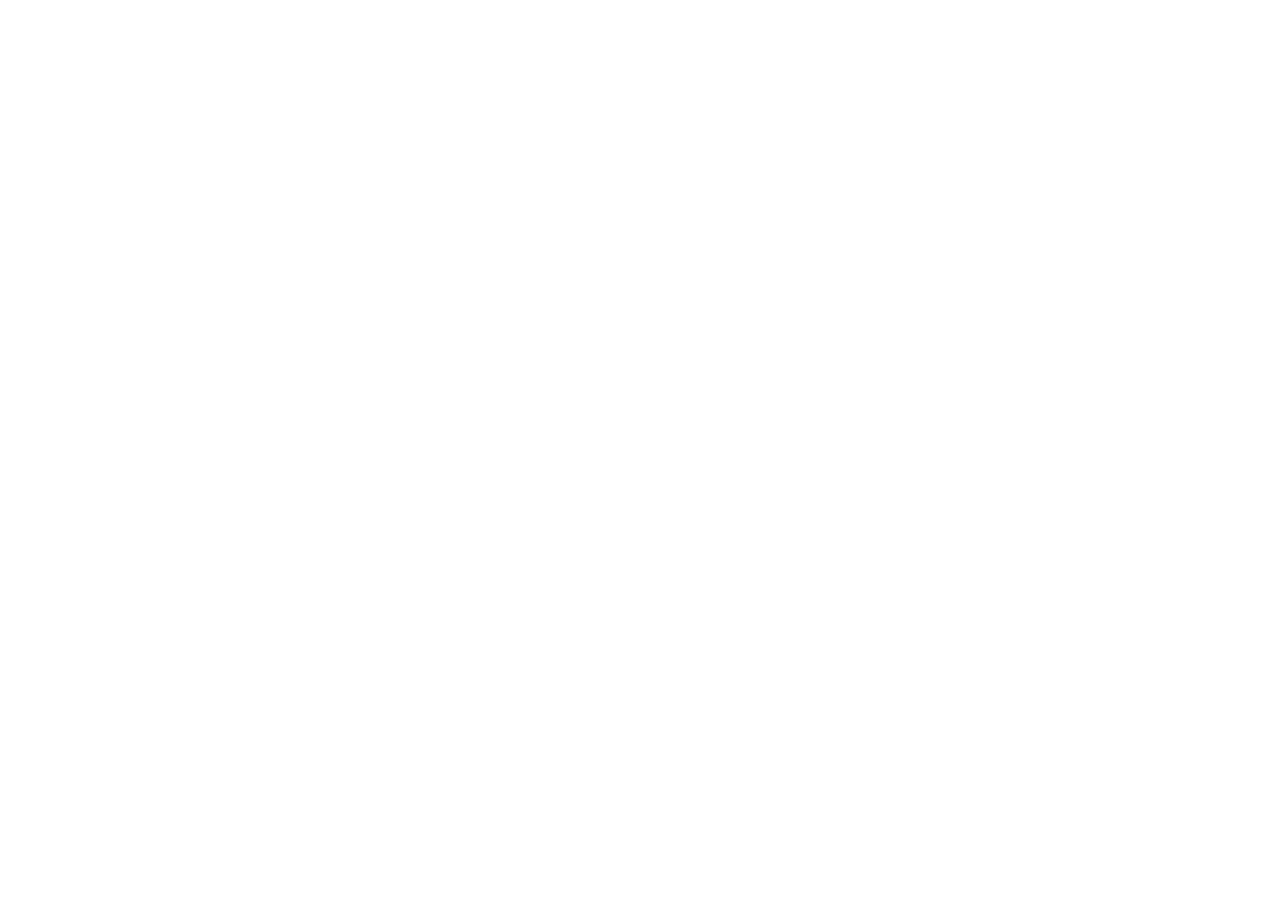
==== desafio.html @ 50610c80 "Create desafio.html" ====
<html>
    <head>
        <title>Aula Desafio</title>
    </head>
    <link rel="stylesheet" href="estilo.css">
    <body>   
    <div class="linha">
      
        <div class="verde"></div>
        <div class="amarelo"></div>
        <div class="branco"></div>
        <div class="azul"></div>
        <div class="verde"></div>
        <div class="amarelo"></div>
        <div class="branco"></div>
        <div class="azul"></div>

        <div class="verde"></div>
        <div class="amarelo"></div>
        <div class="branco"></div>
        <div class="azul"></div>
        <div class="verde"></div>
        <div class="amarelo"></div>
        <div class="branco"></div>
        <div class="azul"></div>

        <div class="verde"></div>
        <div class="amarelo"></div>
        <div class="branco"></div>
        <div class="azul"></div>
        <div class="verde"></div>
        <div class="amarelo"></div>
        <div class="branco"></div>
        <div class="azul"></div>

        <div class="verde"></div>
        <div class="amarelo"></div>
        <div class="branco"></div>
        <div class="azul"></div>
        <div class="verde"></div>
        <div class="amarelo"></div>
        <div class="branco"></div>
        <div class="azul"></div>

        <div class="verde"></div>
        <div class="amarelo"></div>
        <div class="branco"></div>
        <div class="azul"></div>
        <div class="verde"></div>
        <div class="amarelo"></div>
        <div class="branco"></div>
        <div class="azul"></div>

    </div>
    <div class="linha">
      
        
        
        <div class="branco"></div>
        <div class="azul"></div>
        <div class="verde"></div>
        <div class="amarelo"></div>
        <div class="branco"></div>
        <div class="azul"></div>

        <div class="verde"></div>
        <div class="amarelo"></div>
        <div class="branco"></div>
        <div class="azul"></div>

        <div class="verde"></div>
        <div class="amarelo"></div>
        <div class="branco"></div>
        <div class="azul"></div>

        <div class="verde"></div>
        <div class="amarelo"></div>
        <div class="branco"></div>
        <div class="azul"></div>

        <div class="verde"></div>
        <div class="amarelo"></div>
        <div class="branco"></div>
        <div class="azul"></div>

        <div class="verde"></div>
        <div class="amarelo"></div>
        <div class="branco"></div>
        <div class="azul"></div>

        <div class="verde"></div>
        <div class="amarelo"></div>
        <div class="branco"></div>
        <div class="azul"></div>

        <div class="verde"></div>
        <div class="amarelo"></div>
        <div class="branco"></div>
        <div class="azul"></div>

        <div class="verde"></div>
        <div class="amarelo"></div>
        <div class="branco"></div>
        <div class="azul"></div>

        <div class="verde"></div>
        <div class="amarelo"></div>
       
        

    </div>
    <div class="linha">
      
        
        
        
        <div class="azul"></div>
        <div class="verde"></div>
        <div class="amarelo"></div>
        <div class="branco"></div>
        <div class="azul"></div>

        <div class="verde"></div>
        <div class="amarelo"></div>
        <div class="branco"></div>
        <div class="azul"></div>

        <div class="verde"></div>
        <div class="amarelo"></div>
        <div class="branco"></div>
        <div class="azul"></div>

        <div class="verde"></div>
        <div class="amarelo"></div>
        <div class="branco"></div>
        <div class="azul"></div>

        <div class="verde"></div>
        <div class="amarelo"></div>
        <div class="branco"></div>
        <div class="azul"></div>

        <div class="verde"></div>
        <div class="amarelo"></div>
        <div class="branco"></div>
        <div class="azul"></div>

        <div class="verde"></div>
        <div class="amarelo"></div>
        <div class="branco"></div>
        <div class="azul"></div>

        <div class="verde"></div>
        <div class="amarelo"></div>
        <div class="branco"></div>
        <div class="azul"></div>

        <div class="verde"></div>
        <div class="amarelo"></div>
        <div class="branco"></div>
        <div class="azul"></div>

        <div class="verde"></div>
        <div class="amarelo"></div>
        <div class="branco"></div>
       
        

    </div>
    <div class="linha">
      
        <div class="verde"></div>
        <div class="amarelo"></div>
        <div class="branco"></div>
        <div class="azul"></div>
        <div class="verde"></div>
        <div class="amarelo"></div>
        <div class="branco"></div>
        <div class="azul"></div>

        <div class="verde"></div>
        <div class="amarelo"></div>
        <div class="branco"></div>
        <div class="azul"></div>
        <div class="verde"></div>
        <div class="amarelo"></div>
        <div class="branco"></div>
        <div class="azul"></div>

        <div class="verde"></div>
        <div class="amarelo"></div>
        <div class="branco"></div>
        <div class="azul"></div>
        <div class="verde"></div>
        <div class="amarelo"></div>
        <div class="branco"></div>
        <div class="azul"></div>

        <div class="verde"></div>
        <div class="amarelo"></div>
        <div class="branco"></div>
        <div class="azul"></div>
        <div class="verde"></div>
        <div class="amarelo"></div>
        <div class="branco"></div>
        <div class="azul"></div>

        <div class="verde"></div>
        <div class="amarelo"></div>
        <div class="branco"></div>
        <div class="azul"></div>
        <div class="verde"></div>
        <div class="amarelo"></div>
        <div class="branco"></div>
        <div class="azul"></div>

    </div>
    <div class="linha">
      
        
        
        <div class="branco"></div>
        <div class="azul"></div>
        <div class="verde"></div>
        <div class="amarelo"></div>
        <div class="branco"></div>
        <div class="azul"></div>

        <div class="verde"></div>
        <div class="amarelo"></div>
        <div class="branco"></div>
        <div class="azul"></div>

        <div class="verde"></div>
        <div class="amarelo"></div>
        <div class="branco"></div>
        <div class="azul"></div>

        <div class="verde"></div>
        <div class="amarelo"></div>
        <div class="branco"></div>
        <div class="azul"></div>

        <div class="verde"></div>
        <div class="amarelo"></div>
        <div class="branco"></div>
        <div class="azul"></div>

        <div class="verde"></div>
        <div class="amarelo"></div>
        <div class="branco"></div>
        <div class="azul"></div>

        <div class="verde"></div>
        <div class="amarelo"></div>
        <div class="branco"></div>
        <div class="azul"></div>

        <div class="verde"></div>
        <div class="amarelo"></div>
        <div class="branco"></div>
        <div class="azul"></div>

        <div class="verde"></div>
        <div class="amarelo"></div>
        <div class="branco"></div>
        <div class="azul"></div>

        <div class="verde"></div>
        <div class="amarelo"></div>
       
        

    </div>
    <div class="linha">
      
        
        
        
        <div class="azul"></div>
        <div class="verde"></div>
        <div class="amarelo"></div>
        <div class="branco"></div>
        <div class="azul"></div>

        <div class="verde"></div>
        <div class="amarelo"></div>
        <div class="branco"></div>
        <div class="azul"></div>

        <div class="verde"></div>
        <div class="amarelo"></div>
        <div class="branco"></div>
        <div class="azul"></div>

        <div class="verde"></div>
        <div class="amarelo"></div>
        <div class="branco"></div>
        <div class="azul"></div>

        <div class="verde"></div>
        <div class="amarelo"></div>
        <div class="branco"></div>
        <div class="azul"></div>

        <div class="verde"></div>
        <div class="amarelo"></div>
        <div class="branco"></div>
        <div class="azul"></div>

        <div class="verde"></div>
        <div class="amarelo"></div>
        <div class="branco"></div>
        <div class="azul"></div>

        <div class="verde"></div>
        <div class="amarelo"></div>
        <div class="branco"></div>
        <div class="azul"></div>

        <div class="verde"></div>
        <div class="amarelo"></div>
        <div class="branco"></div>
        <div class="azul"></div>

        <div class="verde"></div>
        <div class="amarelo"></div>
        <div class="branco"></div>
       
        

    </div>
    <div class="linha">
      
        <div class="verde"></div>
        <div class="amarelo"></div>
        <div class="branco"></div>
        <div class="azul"></div>
        <div class="verde"></div>
        <div class="amarelo"></div>
        <div class="branco"></div>
        <div class="azul"></div>

        <div class="verde"></div>
        <div class="amarelo"></div>
        <div class="branco"></div>
        <div class="azul"></div>
        <div class="verde"></div>
        <div class="amarelo"></div>
        <div class="branco"></div>
        <div class="azul"></div>

        <div class="verde"></div>
        <div class="amarelo"></div>
        <div class="branco"></div>
        <div class="azul"></div>
        <div class="verde"></div>
        <div class="amarelo"></div>
        <div class="branco"></div>
        <div class="azul"></div>

        <div class="verde"></div>
        <div class="amarelo"></div>
        <div class="branco"></div>
        <div class="azul"></div>
        <div class="verde"></div>
        <div class="amarelo"></div>
        <div class="branco"></div>
        <div class="azul"></div>

        <div class="verde"></div>
        <div class="amarelo"></div>
        <div class="branco"></div>
        <div class="azul"></div>
        <div class="verde"></div>
        <div class="amarelo"></div>
        <div class="branco"></div>
        <div class="azul"></div>

    </div>
    <div class="linha">
      
        
        
        <div class="branco"></div>
        <div class="azul"></div>
        <div class="verde"></div>
        <div class="amarelo"></div>
        <div class="branco"></div>
        <div class="azul"></div>

        <div class="verde"></div>
        <div class="amarelo"></div>
        <div class="branco"></div>
        <div class="azul"></div>

        <div class="verde"></div>
        <div class="amarelo"></div>
        <div class="branco"></div>
        <div class="azul"></div>

        <div class="verde"></div>
        <div class="amarelo"></div>
        <div class="branco"></div>
        <div class="azul"></div>

        <div class="verde"></div>
        <div class="amarelo"></div>
        <div class="branco"></div>
        <div class="azul"></div>

        <div class="verde"></div>
        <div class="amarelo"></div>
        <div class="branco"></div>
        <div class="azul"></div>

        <div class="verde"></div>
        <div class="amarelo"></div>
        <div class="branco"></div>
        <div class="azul"></div>

        <div class="verde"></div>
        <div class="amarelo"></div>
        <div class="branco"></div>
        <div class="azul"></div>

        <div class="verde"></div>
        <div class="amarelo"></div>
        <div class="branco"></div>
        <div class="azul"></div>

        <div class="verde"></div>
        <div class="amarelo"></div>
       
        

    </div>
    <div class="linha">
      
        
        
        
        <div class="azul"></div>
        <div class="verde"></div>
        <div class="amarelo"></div>
        <div class="branco"></div>
        <div class="azul"></div>

        <div class="verde"></div>
        <div class="amarelo"></div>
        <div class="branco"></div>
        <div class="azul"></div>

        <div class="verde"></div>
        <div class="amarelo"></div>
        <div class="branco"></div>
        <div class="azul"></div>

        <div class="verde"></div>
        <div class="amarelo"></div>
        <div class="branco"></div>
        <div class="azul"></div>

        <div class="verde"></div>
        <div class="amarelo"></div>
        <div class="branco"></div>
        <div class="azul"></div>

        <div class="verde"></div>
        <div class="amarelo"></div>
        <div class="branco"></div>
        <div class="azul"></div>

        <div class="verde"></div>
        <div class="amarelo"></div>
        <div class="branco"></div>
        <div class="azul"></div>

        <div class="verde"></div>
        <div class="amarelo"></div>
        <div class="branco"></div>
        <div class="azul"></div>

        <div class="verde"></div>
        <div class="amarelo"></div>
        <div class="branco"></div>
        <div class="azul"></div>

        <div class="verde"></div>
        <div class="amarelo"></div>
        <div class="branco"></div>
       
        

    </div>
    <div class="linha">
      
        <div class="verde"></div>
        <div class="amarelo"></div>
        <div class="branco"></div>
        <div class="azul"></div>
        <div class="verde"></div>
        <div class="amarelo"></div>
        <div class="branco"></div>
        <div class="azul"></div>

        <div class="verde"></div>
        <div class="amarelo"></div>
        <div class="branco"></div>
        <div class="azul"></div>
        <div class="verde"></div>
        <div class="amarelo"></div>
        <div class="branco"></div>
        <div class="azul"></div>

        <div class="verde"></div>
        <div class="amarelo"></div>
        <div class="branco"></div>
        <div class="azul"></div>
        <div class="verde"></div>
        <div class="amarelo"></div>
        <div class="branco"></div>
        <div class="azul"></div>

        <div class="verde"></div>
        <div class="amarelo"></div>
        <div class="branco"></div>
        <div class="azul"></div>
        <div class="verde"></div>
        <div class="amarelo"></div>
        <div class="branco"></div>
        <div class="azul"></div>

        <div class="verde"></div>
        <div class="amarelo"></div>
        <div class="branco"></div>
        <div class="azul"></div>
        <div class="verde"></div>
        <div class="amarelo"></div>
        <div class="branco"></div>
        <div class="azul"></div>

    </div>
    <div class="linha">
      
        
        
        <div class="branco"></div>
        <div class="azul"></div>
        <div class="verde"></div>
        <div class="amarelo"></div>
        <div class="branco"></div>
        <div class="azul"></div>

        <div class="verde"></div>
        <div class="amarelo"></div>
        <div class="branco"></div>
        <div class="azul"></div>

        <div class="verde"></div>
        <div class="amarelo"></div>
        <div class="branco"></div>
        <div class="azul"></div>

        <div class="verde"></div>
        <div class="amarelo"></div>
        <div class="branco"></div>
        <div class="azul"></div>

        <div class="verde"></div>
        <div class="amarelo"></div>
        <div class="branco"></div>
        <div class="azul"></div>

        <div class="verde"></div>
        <div class="amarelo"></div>
        <div class="branco"></div>
        <div class="azul"></div>

        <div class="verde"></div>
        <div class="amarelo"></div>
        <div class="branco"></div>
        <div class="azul"></div>

        <div class="verde"></div>
        <div class="amarelo"></div>
        <div class="branco"></div>
        <div class="azul"></div>

        <div class="verde"></div>
        <div class="amarelo"></div>
        <div class="branco"></div>
        <div class="azul"></div>

        <div class="verde"></div>
        <div class="amarelo"></div>
       
        

    </div>
    <div class="linha">
      
        
        
        
        <div class="azul"></div>
        <div class="verde"></div>
        <div class="amarelo"></div>
        <div class="branco"></div>
        <div class="azul"></div>

        <div class="verde"></div>
        <div class="amarelo"></div>
        <div class="branco"></div>
        <div class="azul"></div>

        <div class="verde"></div>
        <div class="amarelo"></div>
        <div class="branco"></div>
        <div class="azul"></div>

        <div class="verde"></div>
        <div class="amarelo"></div>
        <div class="branco"></div>
        <div class="azul"></div>

        <div class="verde"></div>
        <div class="amarelo"></div>
        <div class="branco"></div>
        <div class="azul"></div>

        <div class="verde"></div>
        <div class="amarelo"></div>
        <div class="branco"></div>
        <div class="azul"></div>

        <div class="verde"></div>
        <div class="amarelo"></div>
        <div class="branco"></div>
        <div class="azul"></div>

        <div class="verde"></div>
        <div class="amarelo"></div>
        <div class="branco"></div>
        <div class="azul"></div>

        <div class="verde"></div>
        <div class="amarelo"></div>
        <div class="branco"></div>
        <div class="azul"></div>

        <div class="verde"></div>
        <div class="amarelo"></div>
        <div class="branco"></div>
       
        

    </div>
    <div class="linha">
      
        <div class="verde"></div>
        <div class="amarelo"></div>
        <div class="branco"></div>
        <div class="azul"></div>
        <div class="verde"></div>
        <div class="amarelo"></div>
        <div class="branco"></div>
        <div class="azul"></div>

        <div class="verde"></div>
        <div class="amarelo"></div>
        <div class="branco"></div>
        <div class="azul"></div>
        <div class="verde"></div>
        <div class="amarelo"></div>
        <div class="branco"></div>
        <div class="azul"></div>

        <div class="verde"></div>
        <div class="amarelo"></div>
        <div class="branco"></div>
        <div class="azul"></div>
        <div class="verde"></div>
        <div class="amarelo"></div>
        <div class="branco"></div>
        <div class="azul"></div>

        <div class="verde"></div>
        <div class="amarelo"></div>
        <div class="branco"></div>
        <div class="azul"></div>
        <div class="verde"></div>
        <div class="amarelo"></div>
        <div class="branco"></div>
        <div class="azul"></div>

        <div class="verde"></div>
        <div class="amarelo"></div>
        <div class="branco"></div>
        <div class="azul"></div>
        <div class="verde"></div>
        <div class="amarelo"></div>
        <div class="branco"></div>
        <div class="azul"></div>

    </div>
    <div class="linha">
      
        
        
        <div class="branco"></div>
        <div class="azul"></div>
        <div class="verde"></div>
        <div class="amarelo"></div>
        <div class="branco"></div>
        <div class="azul"></div>

        <div class="verde"></div>
        <div class="amarelo"></div>
        <div class="branco"></div>
        <div class="azul"></div>

        <div class="verde"></div>
        <div class="amarelo"></div>
        <div class="branco"></div>
        <div class="azul"></div>

        <div class="verde"></div>
        <div class="amarelo"></div>
        <div class="branco"></div>
        <div class="azul"></div>

        <div class="verde"></div>
        <div class="amarelo"></div>
        <div class="branco"></div>
        <div class="azul"></div>

        <div class="verde"></div>
        <div class="amarelo"></div>
        <div class="branco"></div>
        <div class="azul"></div>

        <div class="verde"></div>
        <div class="amarelo"></div>
        <div class="branco"></div>
        <div class="azul"></div>

        <div class="verde"></div>
        <div class="amarelo"></div>
        <div class="branco"></div>
        <div class="azul"></div>

        <div class="verde"></div>
        <div class="amarelo"></div>
        <div class="branco"></div>
        <div class="azul"></div>

        <div class="verde"></div>
        <div class="amarelo"></div>
       
        

    </div>
    <div class="linha">
      
        
        
        
        <div class="azul"></div>
        <div class="verde"></div>
        <div class="amarelo"></div>
        <div class="branco"></div>
        <div class="azul"></div>

        <div class="verde"></div>
        <div class="amarelo"></div>
        <div class="branco"></div>
        <div class="azul"></div>

        <div class="verde"></div>
        <div class="amarelo"></div>
        <div class="branco"></div>
        <div class="azul"></div>

        <div class="verde"></div>
        <div class="amarelo"></div>
        <div class="branco"></div>
        <div class="azul"></div>

        <div class="verde"></div>
        <div class="amarelo"></div>
        <div class="branco"></div>
        <div class="azul"></div>

        <div class="verde"></div>
        <div class="amarelo"></div>
        <div class="branco"></div>
        <div class="azul"></div>

        <div class="verde"></div>
        <div class="amarelo"></div>
        <div class="branco"></div>
        <div class="azul"></div>

        <div class="verde"></div>
        <div class="amarelo"></div>
        <div class="branco"></div>
        <div class="azul"></div>

        <div class="verde"></div>
        <div class="amarelo"></div>
        <div class="branco"></div>
        <div class="azul"></div>

        <div class="verde"></div>
        <div class="amarelo"></div>
        <div class="branco"></div>
       
        

    </div>
    <div class="linha">
      
        <div class="verde"></div>
        <div class="amarelo"></div>
        <div class="branco"></div>
        <div class="azul"></div>
        <div class="verde"></div>
        <div class="amarelo"></div>
        <div class="branco"></div>
        <div class="azul"></div>

        <div class="verde"></div>
        <div class="amarelo"></div>
        <div class="branco"></div>
        <div class="azul"></div>
        <div class="verde"></div>
        <div class="amarelo"></div>
        <div class="branco"></div>
        <div class="azul"></div>

        <div class="verde"></div>
        <div class="amarelo"></div>
        <div class="branco"></div>
        <div class="azul"></div>
        <div class="verde"></div>
        <div class="amarelo"></div>
        <div class="branco"></div>
        <div class="azul"></div>

        <div class="verde"></div>
        <div class="amarelo"></div>
        <div class="branco"></div>
        <div class="azul"></div>
        <div class="verde"></div>
        <div class="amarelo"></div>
        <div class="branco"></div>
        <div class="azul"></div>

        <div class="verde"></div>
        <div class="amarelo"></div>
        <div class="branco"></div>
        <div class="azul"></div>
        <div class="verde"></div>
        <div class="amarelo"></div>
        <div class="branco"></div>
        <div class="azul"></div>

    </div>
    <div class="linha">
      
        
        
        <div class="branco"></div>
        <div class="azul"></div>
        <div class="verde"></div>
        <div class="amarelo"></div>
        <div class="branco"></div>
        <div class="azul"></div>

        <div class="verde"></div>
        <div class="amarelo"></div>
        <div class="branco"></div>
        <div class="azul"></div>

        <div class="verde"></div>
        <div class="amarelo"></div>
        <div class="branco"></div>
        <div class="azul"></div>

        <div class="verde"></div>
        <div class="amarelo"></div>
        <div class="branco"></div>
        <div class="azul"></div>

        <div class="verde"></div>
        <div class="amarelo"></div>
        <div class="branco"></div>
        <div class="azul"></div>

        <div class="verde"></div>
        <div class="amarelo"></div>
        <div class="branco"></div>
        <div class="azul"></div>

        <div class="verde"></div>
        <div class="amarelo"></div>
        <div class="branco"></div>
        <div class="azul"></div>

        <div class="verde"></div>
        <div class="amarelo"></div>
        <div class="branco"></div>
        <div class="azul"></div>

        <div class="verde"></div>
        <div class="amarelo"></div>
        <div class="branco"></div>
        <div class="azul"></div>

        <div class="verde"></div>
        <div class="amarelo"></div>
       
        

    </div>
    <div class="linha">
      
        
        
        
        <div class="azul"></div>
        <div class="verde"></div>
        <div class="amarelo"></div>
        <div class="branco"></div>
        <div class="azul"></div>

        <div class="verde"></div>
        <div class="amarelo"></div>
        <div class="branco"></div>
        <div class="azul"></div>

        <div class="verde"></div>
        <div class="amarelo"></div>
        <div class="branco"></div>
        <div class="azul"></div>

        <div class="verde"></div>
        <div class="amarelo"></div>
        <div class="branco"></div>
        <div class="azul"></div>

        <div class="verde"></div>
        <div class="amarelo"></div>
        <div class="branco"></div>
        <div class="azul"></div>

        <div class="verde"></div>
        <div class="amarelo"></div>
        <div class="branco"></div>
        <div class="azul"></div>

        <div class="verde"></div>
        <div class="amarelo"></div>
        <div class="branco"></div>
        <div class="azul"></div>

        <div class="verde"></div>
        <div class="amarelo"></div>
        <div class="branco"></div>
        <div class="azul"></div>

        <div class="verde"></div>
        <div class="amarelo"></div>
        <div class="branco"></div>
        <div class="azul"></div>

        <div class="verde"></div>
        <div class="amarelo"></div>
        <div class="branco"></div>
       
        

    </div>
    <div class="linha">
      
        <div class="verde"></div>
        <div class="amarelo"></div>
        <div class="branco"></div>
        <div class="azul"></div>
        <div class="verde"></div>
        <div class="amarelo"></div>
        <div class="branco"></div>
        <div class="azul"></div>

        <div class="verde"></div>
        <div class="amarelo"></div>
        <div class="branco"></div>
        <div class="azul"></div>
        <div class="verde"></div>
        <div class="amarelo"></div>
        <div class="branco"></div>
        <div class="azul"></div>

        <div class="verde"></div>
        <div class="amarelo"></div>
        <div class="branco"></div>
        <div class="azul"></div>
        <div class="verde"></div>
        <div class="amarelo"></div>
        <div class="branco"></div>
        <div class="azul"></div>

        <div class="verde"></div>
        <div class="amarelo"></div>
        <div class="branco"></div>
        <div class="azul"></div>
        <div class="verde"></div>
        <div class="amarelo"></div>
        <div class="branco"></div>
        <div class="azul"></div>

        <div class="verde"></div>
        <div class="amarelo"></div>
        <div class="branco"></div>
        <div class="azul"></div>
        <div class="verde"></div>
        <div class="amarelo"></div>
        <div class="branco"></div>
        <div class="azul"></div>

    </div>
    <div class="linha">
      
        
        
        <div class="branco"></div>
        <div class="azul"></div>
        <div class="verde"></div>
        <div class="amarelo"></div>
        <div class="branco"></div>
        <div class="azul"></div>

        <div class="verde"></div>
        <div class="amarelo"></div>
        <div class="branco"></div>
        <div class="azul"></div>

        <div class="verde"></div>
        <div class="amarelo"></div>
        <div class="branco"></div>
        <div class="azul"></div>

        <div class="verde"></div>
        <div class="amarelo"></div>
        <div class="branco"></div>
        <div class="azul"></div>

        <div class="verde"></div>
        <div class="amarelo"></div>
        <div class="branco"></div>
        <div class="azul"></div>

        <div class="verde"></div>
        <div class="amarelo"></div>
        <div class="branco"></div>
        <div class="azul"></div>

        <div class="verde"></div>
        <div class="amarelo"></div>
        <div class="branco"></div>
        <div class="azul"></div>

        <div class="verde"></div>
        <div class="amarelo"></div>
        <div class="branco"></div>
        <div class="azul"></div>

        <div class="verde"></div>
        <div class="amarelo"></div>
        <div class="branco"></div>
        <div class="azul"></div>

        <div class="verde"></div>
        <div class="amarelo"></div>
       
        

    </div>
    <div class="linha">
      
        
        
        
        <div class="azul"></div>
        <div class="verde"></div>
        <div class="amarelo"></div>
        <div class="branco"></div>
        <div class="azul"></div>

        <div class="verde"></div>
        <div class="amarelo"></div>
        <div class="branco"></div>
        <div class="azul"></div>

        <div class="verde"></div>
        <div class="amarelo"></div>
        <div class="branco"></div>
        <div class="azul"></div>

        <div class="verde"></div>
        <div class="amarelo"></div>
        <div class="branco"></div>
        <div class="azul"></div>

        <div class="verde"></div>
        <div class="amarelo"></div>
        <div class="branco"></div>
        <div class="azul"></div>

        <div class="verde"></div>
        <div class="amarelo"></div>
        <div class="branco"></div>
        <div class="azul"></div>

        <div class="verde"></div>
        <div class="amarelo"></div>
        <div class="branco"></div>
        <div class="azul"></div>

        <div class="verde"></div>
        <div class="amarelo"></div>
        <div class="branco"></div>
        <div class="azul"></div>

        <div class="verde"></div>
        <div class="amarelo"></div>
        <div class="branco"></div>
        <div class="azul"></div>

        <div class="verde"></div>
        <div class="amarelo"></div>
        <div class="branco"></div>
       
        

    </div>
    <div class="linha">
      
        <div class="verde"></div>
        <div class="amarelo"></div>
        <div class="branco"></div>
        <div class="azul"></div>
        <div class="verde"></div>
        <div class="amarelo"></div>
        <div class="branco"></div>
        <div class="azul"></div>

        <div class="verde"></div>
        <div class="amarelo"></div>
        <div class="branco"></div>
        <div class="azul"></div>
        <div class="verde"></div>
        <div class="amarelo"></div>
        <div class="branco"></div>
        <div class="azul"></div>

        <div class="verde"></div>
        <div class="amarelo"></div>
        <div class="branco"></div>
        <div class="azul"></div>
        <div class="verde"></div>
        <div class="amarelo"></div>
        <div class="branco"></div>
        <div class="azul"></div>

        <div class="verde"></div>
        <div class="amarelo"></div>
        <div class="branco"></div>
        <div class="azul"></div>
        <div class="verde"></div>
        <div class="amarelo"></div>
        <div class="branco"></div>
        <div class="azul"></div>

        <div class="verde"></div>
        <div class="amarelo"></div>
        <div class="branco"></div>
        <div class="azul"></div>
        <div class="verde"></div>
        <div class="amarelo"></div>
        <div class="branco"></div>
        <div class="azul"></div>

    </div>
    <div class="linha">
      
        
        
        <div class="branco"></div>
        <div class="azul"></div>
        <div class="verde"></div>
        <div class="amarelo"></div>
        <div class="branco"></div>
        <div class="azul"></div>

        <div class="verde"></div>
        <div class="amarelo"></div>
        <div class="branco"></div>
        <div class="azul"></div>

        <div class="verde"></div>
        <div class="amarelo"></div>
        <div class="branco"></div>
        <div class="azul"></div>

        <div class="verde"></div>
        <div class="amarelo"></div>
        <div class="branco"></div>
        <div class="azul"></div>

        <div class="verde"></div>
        <div class="amarelo"></div>
        <div class="branco"></div>
        <div class="azul"></div>

        <div class="verde"></div>
        <div class="amarelo"></div>
        <div class="branco"></div>
        <div class="azul"></div>

        <div class="verde"></div>
        <div class="amarelo"></div>
        <div class="branco"></div>
        <div class="azul"></div>

        <div class="verde"></div>
        <div class="amarelo"></div>
        <div class="branco"></div>
        <div class="azul"></div>

        <div class="verde"></div>
        <div class="amarelo"></div>
        <div class="branco"></div>
        <div class="azul"></div>

        <div class="verde"></div>
        <div class="amarelo"></div>
       
        

    </div>
    <div class="linha">
      
        
        
        
        <div class="azul"></div>
        <div class="verde"></div>
        <div class="amarelo"></div>
        <div class="branco"></div>
        <div class="azul"></div>

        <div class="verde"></div>
        <div class="amarelo"></div>
        <div class="branco"></div>
        <div class="azul"></div>

        <div class="verde"></div>
        <div class="amarelo"></div>
        <div class="branco"></div>
        <div class="azul"></div>

        <div class="verde"></div>
        <div class="amarelo"></div>
        <div class="branco"></div>
        <div class="azul"></div>

        <div class="verde"></div>
        <div class="amarelo"></div>
        <div class="branco"></div>
        <div class="azul"></div>

        <div class="verde"></div>
        <div class="amarelo"></div>
        <div class="branco"></div>
        <div class="azul"></div>

        <div class="verde"></div>
        <div class="amarelo"></div>
        <div class="branco"></div>
        <div class="azul"></div>

        <div class="verde"></div>
        <div class="amarelo"></div>
        <div class="branco"></div>
        <div class="azul"></div>

        <div class="verde"></div>
        <div class="amarelo"></div>
        <div class="branco"></div>
        <div class="azul"></div>

        <div class="verde"></div>
        <div class="amarelo"></div>
        <div class="branco"></div>
       
        

    </div>
    <div class="linha">
      
        <div class="verde"></div>
        <div class="amarelo"></div>
        <div class="branco"></div>
        <div class="azul"></div>
        <div class="verde"></div>
        <div class="amarelo"></div>
        <div class="branco"></div>
        <div class="azul"></div>

        <div class="verde"></div>
        <div class="amarelo"></div>
        <div class="branco"></div>
        <div class="azul"></div>
        <div class="verde"></div>
        <div class="amarelo"></div>
        <div class="branco"></div>
        <div class="azul"></div>

        <div class="verde"></div>
        <div class="amarelo"></div>
        <div class="branco"></div>
        <div class="azul"></div>
        <div class="verde"></div>
        <div class="amarelo"></div>
        <div class="branco"></div>
        <div class="azul"></div>

        <div class="verde"></div>
        <div class="amarelo"></div>
        <div class="branco"></div>
        <div class="azul"></div>
        <div class="verde"></div>
        <div class="amarelo"></div>
        <div class="branco"></div>
        <div class="azul"></div>

        <div class="verde"></div>
        <div class="amarelo"></div>
        <div class="branco"></div>
        <div class="azul"></div>
        <div class="verde"></div>
        <div class="amarelo"></div>
        <div class="branco"></div>
        <div class="azul"></div>

    </div>
    <div class="linha">
      
        
        
        <div class="branco"></div>
        <div class="azul"></div>
        <div class="verde"></div>
        <div class="amarelo"></div>
        <div class="branco"></div>
        <div class="azul"></div>

        <div class="verde"></div>
        <div class="amarelo"></div>
        <div class="branco"></div>
        <div class="azul"></div>

        <div class="verde"></div>
        <div class="amarelo"></div>
        <div class="branco"></div>
        <div class="azul"></div>

        <div class="verde"></div>
        <div class="amarelo"></div>
        <div class="branco"></div>
        <div class="azul"></div>

        <div class="verde"></div>
        <div class="amarelo"></div>
        <div class="branco"></div>
        <div class="azul"></div>

        <div class="verde"></div>
        <div class="amarelo"></div>
        <div class="branco"></div>
        <div class="azul"></div>

        <div class="verde"></div>
        <div class="amarelo"></div>
        <div class="branco"></div>
        <div class="azul"></div>

        <div class="verde"></div>
        <div class="amarelo"></div>
        <div class="branco"></div>
        <div class="azul"></div>

        <div class="verde"></div>
        <div class="amarelo"></div>
        <div class="branco"></div>
        <div class="azul"></div>

        <div class="verde"></div>
        <div class="amarelo"></div>
       
        

    </div>
    <div class="linha">
      
        
        
        
        <div class="azul"></div>
        <div class="verde"></div>
        <div class="amarelo"></div>
        <div class="branco"></div>
        <div class="azul"></div>

        <div class="verde"></div>
        <div class="amarelo"></div>
        <div class="branco"></div>
        <div class="azul"></div>

        <div class="verde"></div>
        <div class="amarelo"></div>
        <div class="branco"></div>
        <div class="azul"></div>

        <div class="verde"></div>
        <div class="amarelo"></div>
        <div class="branco"></div>
        <div class="azul"></div>

        <div class="verde"></div>
        <div class="amarelo"></div>
        <div class="branco"></div>
        <div class="azul"></div>

        <div class="verde"></div>
        <div class="amarelo"></div>
        <div class="branco"></div>
        <div class="azul"></div>

        <div class="verde"></div>
        <div class="amarelo"></div>
        <div class="branco"></div>
        <div class="azul"></div>

        <div class="verde"></div>
        <div class="amarelo"></div>
        <div class="branco"></div>
        <div class="azul"></div>

        <div class="verde"></div>
        <div class="amarelo"></div>
        <div class="branco"></div>
        <div class="azul"></div>

        <div class="verde"></div>
        <div class="amarelo"></div>
        <div class="branco"></div>
       
        

    </div>
    <div class="linha">
      
        <div class="verde"></div>
        <div class="amarelo"></div>
        <div class="branco"></div>
        <div class="azul"></div>
        <div class="verde"></div>
        <div class="amarelo"></div>
        <div class="branco"></div>
        <div class="azul"></div>

        <div class="verde"></div>
        <div class="amarelo"></div>
        <div class="branco"></div>
        <div class="azul"></div>
        <div class="verde"></div>
        <div class="amarelo"></div>
        <div class="branco"></div>
        <div class="azul"></div>

        <div class="verde"></div>
        <div class="amarelo"></div>
        <div class="branco"></div>
        <div class="azul"></div>
        <div class="verde"></div>
        <div class="amarelo"></div>
        <div class="branco"></div>
        <div class="azul"></div>

        <div class="verde"></div>
        <div class="amarelo"></div>
        <div class="branco"></div>
        <div class="azul"></div>
        <div class="verde"></div>
        <div class="amarelo"></div>
        <div class="branco"></div>
        <div class="azul"></div>

        <div class="verde"></div>
        <div class="amarelo"></div>
        <div class="branco"></div>
        <div class="azul"></div>
        <div class="verde"></div>
        <div class="amarelo"></div>
        <div class="branco"></div>
        <div class="azul"></div>

    </div>
    <div class="linha">
      
        
        
        <div class="branco"></div>
        <div class="azul"></div>
        <div class="verde"></div>
        <div class="amarelo"></div>
        <div class="branco"></div>
        <div class="azul"></div>

        <div class="verde"></div>
        <div class="amarelo"></div>
        <div class="branco"></div>
        <div class="azul"></div>

        <div class="verde"></div>
        <div class="amarelo"></div>
        <div class="branco"></div>
        <div class="azul"></div>

        <div class="verde"></div>
        <div class="amarelo"></div>
        <div class="branco"></div>
        <div class="azul"></div>

        <div class="verde"></div>
        <div class="amarelo"></div>
        <div class="branco"></div>
        <div class="azul"></div>

        <div class="verde"></div>
        <div class="amarelo"></div>
        <div class="branco"></div>
        <div class="azul"></div>

        <div class="verde"></div>
        <div class="amarelo"></div>
        <div class="branco"></div>
        <div class="azul"></div>

        <div class="verde"></div>
        <div class="amarelo"></div>
        <div class="branco"></div>
        <div class="azul"></div>

        <div class="verde"></div>
        <div class="amarelo"></div>
        <div class="branco"></div>
        <div class="azul"></div>

        <div class="verde"></div>
        <div class="amarelo"></div>
       
        

    </div>
    <div class="linha">
      
        
        
        
        <div class="azul"></div>
        <div class="verde"></div>
        <div class="amarelo"></div>
        <div class="branco"></div>
        <div class="azul"></div>

        <div class="verde"></div>
        <div class="amarelo"></div>
        <div class="branco"></div>
        <div class="azul"></div>

        <div class="verde"></div>
        <div class="amarelo"></div>
        <div class="branco"></div>
        <div class="azul"></div>

        <div class="verde"></div>
        <div class="amarelo"></div>
        <div class="branco"></div>
        <div class="azul"></div>

        <div class="verde"></div>
        <div class="amarelo"></div>
        <div class="branco"></div>
        <div class="azul"></div>

        <div class="verde"></div>
        <div class="amarelo"></div>
        <div class="branco"></div>
        <div class="azul"></div>

        <div class="verde"></div>
        <div class="amarelo"></div>
        <div class="branco"></div>
        <div class="azul"></div>

        <div class="verde"></div>
        <div class="amarelo"></div>
        <div class="branco"></div>
        <div class="azul"></div>

        <div class="verde"></div>
        <div class="amarelo"></div>
        <div class="branco"></div>
        <div class="azul"></div>

        <div class="verde"></div>
        <div class="amarelo"></div>
        <div class="branco"></div>
       
        

    </div>











    </body>
</html>
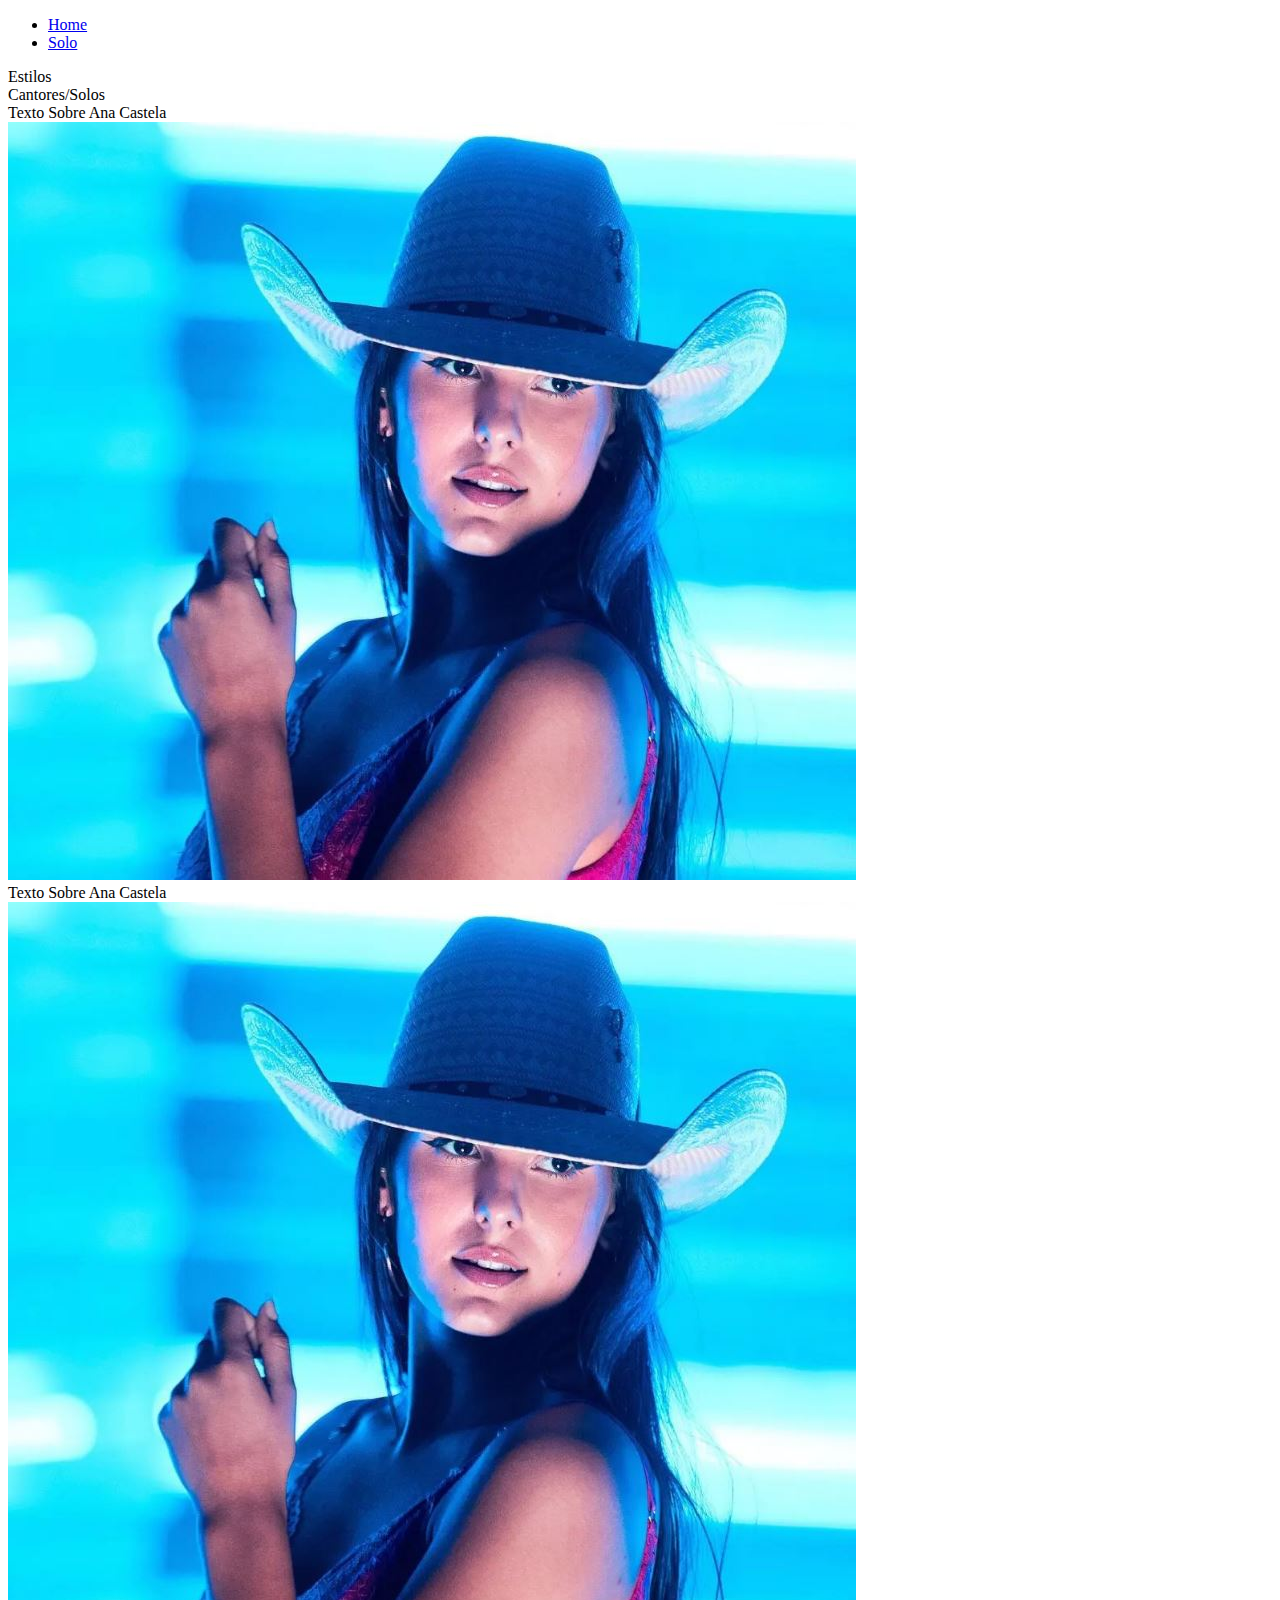
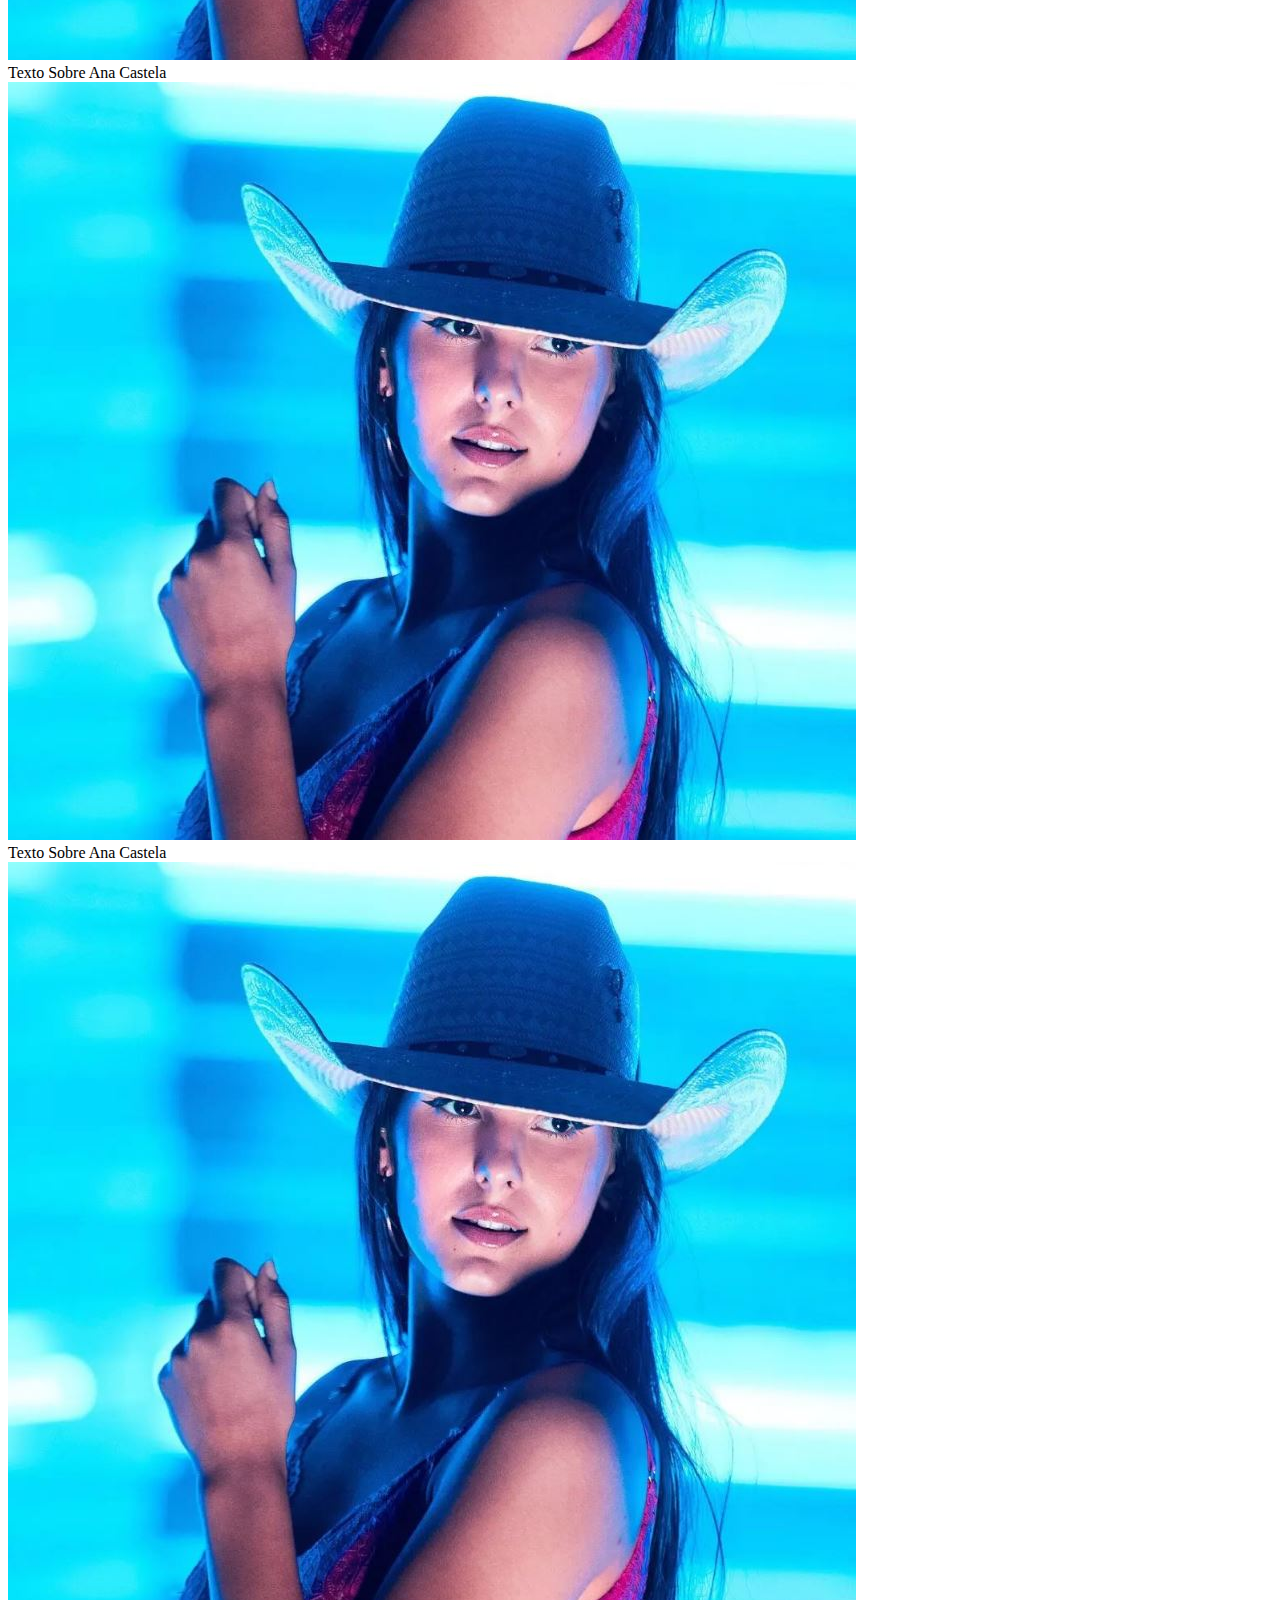
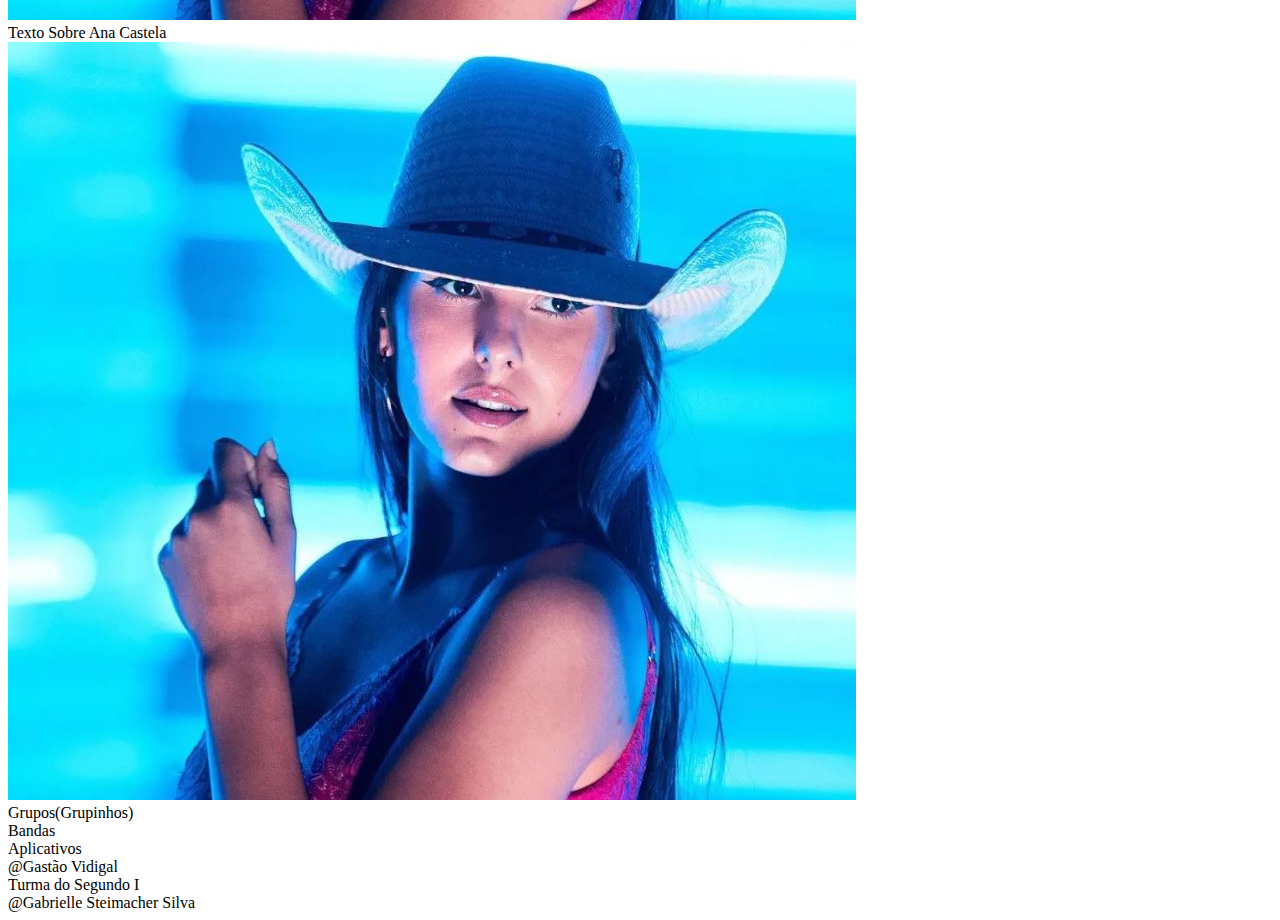
==== commit 4a6de65e: "Update desafio.html" ====
--- a/desafio.html
+++ b/desafio.html
@@ -1,1649 +1,80 @@
-<html>
-    <head>
-        <title>Aula Desafio</title>
-    </head>
-    <link rel="stylesheet" href="estilo.css">
-    <body>   
-    <div class="linha">
-      
-        <div class="verde"></div>
-        <div class="amarelo"></div>
-        <div class="branco"></div>
-        <div class="azul"></div>
-        <div class="verde"></div>
-        <div class="amarelo"></div>
-        <div class="branco"></div>
-        <div class="azul"></div>
+<!DOCTYPE html>
+<html lang="en">
+<head>
+    <meta charset="UTF-8">
+    <meta http-equiv="X-UA-Compatible" content="IE=edge">
+    <meta name="viewport" content="width=device-width, initial-scale=1.0">
+    <title>Musica</title>
+    <link rel="stylesheet" href="musica.css">
+</head>
+<body>
+    <header class="menu">
+        <nav>
+            <ul>
+                <li><a href="desafio.html">Home</a></li>
+                <li><a href="solo.html">Solo</a></li>
+            </ul>
+        </nav>
+    </header>
+    <section class="conteudo-musica">
+        <div class="conteudo">
+            <div class="desc-estilo">
+                Estilos
+            </div>
+            <div class="desc-solo">
 
-        <div class="verde"></div>
-        <div class="amarelo"></div>
-        <div class="branco"></div>
-        <div class="azul"></div>
-        <div class="verde"></div>
-        <div class="amarelo"></div>
-        <div class="branco"></div>
-        <div class="azul"></div>
+                Cantores/Solos
 
-        <div class="verde"></div>
-        <div class="amarelo"></div>
-        <div class="branco"></div>
-        <div class="azul"></div>
-        <div class="verde"></div>
-        <div class="amarelo"></div>
-        <div class="branco"></div>
-        <div class="azul"></div>
+                <div class="solo">
+                    <div>Texto Sobre Ana Castela</div>
+                    <div>
+                        <img class="img-ini" src="anacastela.jpg" alt="Busto da cantora Ana Castela">
+                    </div>
+                </div>
 
-        <div class="verde"></div>
-        <div class="amarelo"></div>
-        <div class="branco"></div>
-        <div class="azul"></div>
-        <div class="verde"></div>
-        <div class="amarelo"></div>
-        <div class="branco"></div>
-        <div class="azul"></div>
+                <div class="solo">
+                    <div>Texto Sobre Ana Castela</div>
+                    <div>
+                        <img class="img-ini" src="anacastela.jpg" alt="Busto da cantora Ana Castela">
+                    </div>
+                </div>
 
-        <div class="verde"></div>
-        <div class="amarelo"></div>
-        <div class="branco"></div>
-        <div class="azul"></div>
-        <div class="verde"></div>
-        <div class="amarelo"></div>
-        <div class="branco"></div>
-        <div class="azul"></div>
+                <div class="solo">
+                    <div>Texto Sobre Ana Castela</div>
+                    <div>
+                        <img class="img-ini" src="anacastela.jpg" alt="Busto da cantora Ana Castela">
+                    </div>
+                </div>
 
-    </div>
-    <div class="linha">
-      
-        
-        
-        <div class="branco"></div>
-        <div class="azul"></div>
-        <div class="verde"></div>
-        <div class="amarelo"></div>
-        <div class="branco"></div>
-        <div class="azul"></div>
+                <div class="solo">
+                    <div>Texto Sobre Ana Castela</div>
+                    <div>
+                        <img class="img-ini" src="anacastela.jpg" alt="Busto da cantora Ana Castela">
+                    </div>
+                </div>
 
-        <div class="verde"></div>
-        <div class="amarelo"></div>
-        <div class="branco"></div>
-        <div class="azul"></div>
-
-        <div class="verde"></div>
-        <div class="amarelo"></div>
-        <div class="branco"></div>
-        <div class="azul"></div>
-
-        <div class="verde"></div>
-        <div class="amarelo"></div>
-        <div class="branco"></div>
-        <div class="azul"></div>
-
-        <div class="verde"></div>
-        <div class="amarelo"></div>
-        <div class="branco"></div>
-        <div class="azul"></div>
-
-        <div class="verde"></div>
-        <div class="amarelo"></div>
-        <div class="branco"></div>
-        <div class="azul"></div>
-
-        <div class="verde"></div>
-        <div class="amarelo"></div>
-        <div class="branco"></div>
-        <div class="azul"></div>
-
-        <div class="verde"></div>
-        <div class="amarelo"></div>
-        <div class="branco"></div>
-        <div class="azul"></div>
-
-        <div class="verde"></div>
-        <div class="amarelo"></div>
-        <div class="branco"></div>
-        <div class="azul"></div>
-
-        <div class="verde"></div>
-        <div class="amarelo"></div>
-       
-        
-
-    </div>
-    <div class="linha">
-      
-        
-        
-        
-        <div class="azul"></div>
-        <div class="verde"></div>
-        <div class="amarelo"></div>
-        <div class="branco"></div>
-        <div class="azul"></div>
-
-        <div class="verde"></div>
-        <div class="amarelo"></div>
-        <div class="branco"></div>
-        <div class="azul"></div>
-
-        <div class="verde"></div>
-        <div class="amarelo"></div>
-        <div class="branco"></div>
-        <div class="azul"></div>
-
-        <div class="verde"></div>
-        <div class="amarelo"></div>
-        <div class="branco"></div>
-        <div class="azul"></div>
-
-        <div class="verde"></div>
-        <div class="amarelo"></div>
-        <div class="branco"></div>
-        <div class="azul"></div>
-
-        <div class="verde"></div>
-        <div class="amarelo"></div>
-        <div class="branco"></div>
-        <div class="azul"></div>
-
-        <div class="verde"></div>
-        <div class="amarelo"></div>
-        <div class="branco"></div>
-        <div class="azul"></div>
-
-        <div class="verde"></div>
-        <div class="amarelo"></div>
-        <div class="branco"></div>
-        <div class="azul"></div>
-
-        <div class="verde"></div>
-        <div class="amarelo"></div>
-        <div class="branco"></div>
-        <div class="azul"></div>
-
-        <div class="verde"></div>
-        <div class="amarelo"></div>
-        <div class="branco"></div>
-       
-        
-
-    </div>
-    <div class="linha">
-      
-        <div class="verde"></div>
-        <div class="amarelo"></div>
-        <div class="branco"></div>
-        <div class="azul"></div>
-        <div class="verde"></div>
-        <div class="amarelo"></div>
-        <div class="branco"></div>
-        <div class="azul"></div>
-
-        <div class="verde"></div>
-        <div class="amarelo"></div>
-        <div class="branco"></div>
-        <div class="azul"></div>
-        <div class="verde"></div>
-        <div class="amarelo"></div>
-        <div class="branco"></div>
-        <div class="azul"></div>
-
-        <div class="verde"></div>
-        <div class="amarelo"></div>
-        <div class="branco"></div>
-        <div class="azul"></div>
-        <div class="verde"></div>
-        <div class="amarelo"></div>
-        <div class="branco"></div>
-        <div class="azul"></div>
-
-        <div class="verde"></div>
-        <div class="amarelo"></div>
-        <div class="branco"></div>
-        <div class="azul"></div>
-        <div class="verde"></div>
-        <div class="amarelo"></div>
-        <div class="branco"></div>
-        <div class="azul"></div>
-
-        <div class="verde"></div>
-        <div class="amarelo"></div>
-        <div class="branco"></div>
-        <div class="azul"></div>
-        <div class="verde"></div>
-        <div class="amarelo"></div>
-        <div class="branco"></div>
-        <div class="azul"></div>
-
-    </div>
-    <div class="linha">
-      
-        
-        
-        <div class="branco"></div>
-        <div class="azul"></div>
-        <div class="verde"></div>
-        <div class="amarelo"></div>
-        <div class="branco"></div>
-        <div class="azul"></div>
-
-        <div class="verde"></div>
-        <div class="amarelo"></div>
-        <div class="branco"></div>
-        <div class="azul"></div>
-
-        <div class="verde"></div>
-        <div class="amarelo"></div>
-        <div class="branco"></div>
-        <div class="azul"></div>
-
-        <div class="verde"></div>
-        <div class="amarelo"></div>
-        <div class="branco"></div>
-        <div class="azul"></div>
-
-        <div class="verde"></div>
-        <div class="amarelo"></div>
-        <div class="branco"></div>
-        <div class="azul"></div>
-
-        <div class="verde"></div>
-        <div class="amarelo"></div>
-        <div class="branco"></div>
-        <div class="azul"></div>
-
-        <div class="verde"></div>
-        <div class="amarelo"></div>
-        <div class="branco"></div>
-        <div class="azul"></div>
-
-        <div class="verde"></div>
-        <div class="amarelo"></div>
-        <div class="branco"></div>
-        <div class="azul"></div>
-
-        <div class="verde"></div>
-        <div class="amarelo"></div>
-        <div class="branco"></div>
-        <div class="azul"></div>
-
-        <div class="verde"></div>
-        <div class="amarelo"></div>
-       
-        
-
-    </div>
-    <div class="linha">
-      
-        
-        
-        
-        <div class="azul"></div>
-        <div class="verde"></div>
-        <div class="amarelo"></div>
-        <div class="branco"></div>
-        <div class="azul"></div>
-
-        <div class="verde"></div>
-        <div class="amarelo"></div>
-        <div class="branco"></div>
-        <div class="azul"></div>
-
-        <div class="verde"></div>
-        <div class="amarelo"></div>
-        <div class="branco"></div>
-        <div class="azul"></div>
-
-        <div class="verde"></div>
-        <div class="amarelo"></div>
-        <div class="branco"></div>
-        <div class="azul"></div>
-
-        <div class="verde"></div>
-        <div class="amarelo"></div>
-        <div class="branco"></div>
-        <div class="azul"></div>
-
-        <div class="verde"></div>
-        <div class="amarelo"></div>
-        <div class="branco"></div>
-        <div class="azul"></div>
-
-        <div class="verde"></div>
-        <div class="amarelo"></div>
-        <div class="branco"></div>
-        <div class="azul"></div>
-
-        <div class="verde"></div>
-        <div class="amarelo"></div>
-        <div class="branco"></div>
-        <div class="azul"></div>
-
-        <div class="verde"></div>
-        <div class="amarelo"></div>
-        <div class="branco"></div>
-        <div class="azul"></div>
-
-        <div class="verde"></div>
-        <div class="amarelo"></div>
-        <div class="branco"></div>
-       
-        
-
-    </div>
-    <div class="linha">
-      
-        <div class="verde"></div>
-        <div class="amarelo"></div>
-        <div class="branco"></div>
-        <div class="azul"></div>
-        <div class="verde"></div>
-        <div class="amarelo"></div>
-        <div class="branco"></div>
-        <div class="azul"></div>
-
-        <div class="verde"></div>
-        <div class="amarelo"></div>
-        <div class="branco"></div>
-        <div class="azul"></div>
-        <div class="verde"></div>
-        <div class="amarelo"></div>
-        <div class="branco"></div>
-        <div class="azul"></div>
-
-        <div class="verde"></div>
-        <div class="amarelo"></div>
-        <div class="branco"></div>
-        <div class="azul"></div>
-        <div class="verde"></div>
-        <div class="amarelo"></div>
-        <div class="branco"></div>
-        <div class="azul"></div>
-
-        <div class="verde"></div>
-        <div class="amarelo"></div>
-        <div class="branco"></div>
-        <div class="azul"></div>
-        <div class="verde"></div>
-        <div class="amarelo"></div>
-        <div class="branco"></div>
-        <div class="azul"></div>
-
-        <div class="verde"></div>
-        <div class="amarelo"></div>
-        <div class="branco"></div>
-        <div class="azul"></div>
-        <div class="verde"></div>
-        <div class="amarelo"></div>
-        <div class="branco"></div>
-        <div class="azul"></div>
-
-    </div>
-    <div class="linha">
-      
-        
-        
-        <div class="branco"></div>
-        <div class="azul"></div>
-        <div class="verde"></div>
-        <div class="amarelo"></div>
-        <div class="branco"></div>
-        <div class="azul"></div>
-
-        <div class="verde"></div>
-        <div class="amarelo"></div>
-        <div class="branco"></div>
-        <div class="azul"></div>
-
-        <div class="verde"></div>
-        <div class="amarelo"></div>
-        <div class="branco"></div>
-        <div class="azul"></div>
-
-        <div class="verde"></div>
-        <div class="amarelo"></div>
-        <div class="branco"></div>
-        <div class="azul"></div>
-
-        <div class="verde"></div>
-        <div class="amarelo"></div>
-        <div class="branco"></div>
-        <div class="azul"></div>
-
-        <div class="verde"></div>
-        <div class="amarelo"></div>
-        <div class="branco"></div>
-        <div class="azul"></div>
-
-        <div class="verde"></div>
-        <div class="amarelo"></div>
-        <div class="branco"></div>
-        <div class="azul"></div>
-
-        <div class="verde"></div>
-        <div class="amarelo"></div>
-        <div class="branco"></div>
-        <div class="azul"></div>
-
-        <div class="verde"></div>
-        <div class="amarelo"></div>
-        <div class="branco"></div>
-        <div class="azul"></div>
-
-        <div class="verde"></div>
-        <div class="amarelo"></div>
-       
-        
-
-    </div>
-    <div class="linha">
-      
-        
-        
-        
-        <div class="azul"></div>
-        <div class="verde"></div>
-        <div class="amarelo"></div>
-        <div class="branco"></div>
-        <div class="azul"></div>
-
-        <div class="verde"></div>
-        <div class="amarelo"></div>
-        <div class="branco"></div>
-        <div class="azul"></div>
-
-        <div class="verde"></div>
-        <div class="amarelo"></div>
-        <div class="branco"></div>
-        <div class="azul"></div>
-
-        <div class="verde"></div>
-        <div class="amarelo"></div>
-        <div class="branco"></div>
-        <div class="azul"></div>
-
-        <div class="verde"></div>
-        <div class="amarelo"></div>
-        <div class="branco"></div>
-        <div class="azul"></div>
-
-        <div class="verde"></div>
-        <div class="amarelo"></div>
-        <div class="branco"></div>
-        <div class="azul"></div>
-
-        <div class="verde"></div>
-        <div class="amarelo"></div>
-        <div class="branco"></div>
-        <div class="azul"></div>
-
-        <div class="verde"></div>
-        <div class="amarelo"></div>
-        <div class="branco"></div>
-        <div class="azul"></div>
-
-        <div class="verde"></div>
-        <div class="amarelo"></div>
-        <div class="branco"></div>
-        <div class="azul"></div>
-
-        <div class="verde"></div>
-        <div class="amarelo"></div>
-        <div class="branco"></div>
-       
-        
-
-    </div>
-    <div class="linha">
-      
-        <div class="verde"></div>
-        <div class="amarelo"></div>
-        <div class="branco"></div>
-        <div class="azul"></div>
-        <div class="verde"></div>
-        <div class="amarelo"></div>
-        <div class="branco"></div>
-        <div class="azul"></div>
-
-        <div class="verde"></div>
-        <div class="amarelo"></div>
-        <div class="branco"></div>
-        <div class="azul"></div>
-        <div class="verde"></div>
-        <div class="amarelo"></div>
-        <div class="branco"></div>
-        <div class="azul"></div>
-
-        <div class="verde"></div>
-        <div class="amarelo"></div>
-        <div class="branco"></div>
-        <div class="azul"></div>
-        <div class="verde"></div>
-        <div class="amarelo"></div>
-        <div class="branco"></div>
-        <div class="azul"></div>
-
-        <div class="verde"></div>
-        <div class="amarelo"></div>
-        <div class="branco"></div>
-        <div class="azul"></div>
-        <div class="verde"></div>
-        <div class="amarelo"></div>
-        <div class="branco"></div>
-        <div class="azul"></div>
-
-        <div class="verde"></div>
-        <div class="amarelo"></div>
-        <div class="branco"></div>
-        <div class="azul"></div>
-        <div class="verde"></div>
-        <div class="amarelo"></div>
-        <div class="branco"></div>
-        <div class="azul"></div>
-
-    </div>
-    <div class="linha">
-      
-        
-        
-        <div class="branco"></div>
-        <div class="azul"></div>
-        <div class="verde"></div>
-        <div class="amarelo"></div>
-        <div class="branco"></div>
-        <div class="azul"></div>
-
-        <div class="verde"></div>
-        <div class="amarelo"></div>
-        <div class="branco"></div>
-        <div class="azul"></div>
-
-        <div class="verde"></div>
-        <div class="amarelo"></div>
-        <div class="branco"></div>
-        <div class="azul"></div>
-
-        <div class="verde"></div>
-        <div class="amarelo"></div>
-        <div class="branco"></div>
-        <div class="azul"></div>
-
-        <div class="verde"></div>
-        <div class="amarelo"></div>
-        <div class="branco"></div>
-        <div class="azul"></div>
-
-        <div class="verde"></div>
-        <div class="amarelo"></div>
-        <div class="branco"></div>
-        <div class="azul"></div>
-
-        <div class="verde"></div>
-        <div class="amarelo"></div>
-        <div class="branco"></div>
-        <div class="azul"></div>
-
-        <div class="verde"></div>
-        <div class="amarelo"></div>
-        <div class="branco"></div>
-        <div class="azul"></div>
-
-        <div class="verde"></div>
-        <div class="amarelo"></div>
-        <div class="branco"></div>
-        <div class="azul"></div>
-
-        <div class="verde"></div>
-        <div class="amarelo"></div>
-       
-        
-
-    </div>
-    <div class="linha">
-      
-        
-        
-        
-        <div class="azul"></div>
-        <div class="verde"></div>
-        <div class="amarelo"></div>
-        <div class="branco"></div>
-        <div class="azul"></div>
-
-        <div class="verde"></div>
-        <div class="amarelo"></div>
-        <div class="branco"></div>
-        <div class="azul"></div>
-
-        <div class="verde"></div>
-        <div class="amarelo"></div>
-        <div class="branco"></div>
-        <div class="azul"></div>
-
-        <div class="verde"></div>
-        <div class="amarelo"></div>
-        <div class="branco"></div>
-        <div class="azul"></div>
-
-        <div class="verde"></div>
-        <div class="amarelo"></div>
-        <div class="branco"></div>
-        <div class="azul"></div>
-
-        <div class="verde"></div>
-        <div class="amarelo"></div>
-        <div class="branco"></div>
-        <div class="azul"></div>
-
-        <div class="verde"></div>
-        <div class="amarelo"></div>
-        <div class="branco"></div>
-        <div class="azul"></div>
-
-        <div class="verde"></div>
-        <div class="amarelo"></div>
-        <div class="branco"></div>
-        <div class="azul"></div>
-
-        <div class="verde"></div>
-        <div class="amarelo"></div>
-        <div class="branco"></div>
-        <div class="azul"></div>
-
-        <div class="verde"></div>
-        <div class="amarelo"></div>
-        <div class="branco"></div>
-       
-        
-
-    </div>
-    <div class="linha">
-      
-        <div class="verde"></div>
-        <div class="amarelo"></div>
-        <div class="branco"></div>
-        <div class="azul"></div>
-        <div class="verde"></div>
-        <div class="amarelo"></div>
-        <div class="branco"></div>
-        <div class="azul"></div>
-
-        <div class="verde"></div>
-        <div class="amarelo"></div>
-        <div class="branco"></div>
-        <div class="azul"></div>
-        <div class="verde"></div>
-        <div class="amarelo"></div>
-        <div class="branco"></div>
-        <div class="azul"></div>
-
-        <div class="verde"></div>
-        <div class="amarelo"></div>
-        <div class="branco"></div>
-        <div class="azul"></div>
-        <div class="verde"></div>
-        <div class="amarelo"></div>
-        <div class="branco"></div>
-        <div class="azul"></div>
-
-        <div class="verde"></div>
-        <div class="amarelo"></div>
-        <div class="branco"></div>
-        <div class="azul"></div>
-        <div class="verde"></div>
-        <div class="amarelo"></div>
-        <div class="branco"></div>
-        <div class="azul"></div>
-
-        <div class="verde"></div>
-        <div class="amarelo"></div>
-        <div class="branco"></div>
-        <div class="azul"></div>
-        <div class="verde"></div>
-        <div class="amarelo"></div>
-        <div class="branco"></div>
-        <div class="azul"></div>
-
-    </div>
-    <div class="linha">
-      
-        
-        
-        <div class="branco"></div>
-        <div class="azul"></div>
-        <div class="verde"></div>
-        <div class="amarelo"></div>
-        <div class="branco"></div>
-        <div class="azul"></div>
-
-        <div class="verde"></div>
-        <div class="amarelo"></div>
-        <div class="branco"></div>
-        <div class="azul"></div>
-
-        <div class="verde"></div>
-        <div class="amarelo"></div>
-        <div class="branco"></div>
-        <div class="azul"></div>
-
-        <div class="verde"></div>
-        <div class="amarelo"></div>
-        <div class="branco"></div>
-        <div class="azul"></div>
-
-        <div class="verde"></div>
-        <div class="amarelo"></div>
-        <div class="branco"></div>
-        <div class="azul"></div>
-
-        <div class="verde"></div>
-        <div class="amarelo"></div>
-        <div class="branco"></div>
-        <div class="azul"></div>
-
-        <div class="verde"></div>
-        <div class="amarelo"></div>
-        <div class="branco"></div>
-        <div class="azul"></div>
-
-        <div class="verde"></div>
-        <div class="amarelo"></div>
-        <div class="branco"></div>
-        <div class="azul"></div>
-
-        <div class="verde"></div>
-        <div class="amarelo"></div>
-        <div class="branco"></div>
-        <div class="azul"></div>
-
-        <div class="verde"></div>
-        <div class="amarelo"></div>
-       
-        
-
-    </div>
-    <div class="linha">
-      
-        
-        
-        
-        <div class="azul"></div>
-        <div class="verde"></div>
-        <div class="amarelo"></div>
-        <div class="branco"></div>
-        <div class="azul"></div>
-
-        <div class="verde"></div>
-        <div class="amarelo"></div>
-        <div class="branco"></div>
-        <div class="azul"></div>
-
-        <div class="verde"></div>
-        <div class="amarelo"></div>
-        <div class="branco"></div>
-        <div class="azul"></div>
-
-        <div class="verde"></div>
-        <div class="amarelo"></div>
-        <div class="branco"></div>
-        <div class="azul"></div>
-
-        <div class="verde"></div>
-        <div class="amarelo"></div>
-        <div class="branco"></div>
-        <div class="azul"></div>
-
-        <div class="verde"></div>
-        <div class="amarelo"></div>
-        <div class="branco"></div>
-        <div class="azul"></div>
-
-        <div class="verde"></div>
-        <div class="amarelo"></div>
-        <div class="branco"></div>
-        <div class="azul"></div>
-
-        <div class="verde"></div>
-        <div class="amarelo"></div>
-        <div class="branco"></div>
-        <div class="azul"></div>
-
-        <div class="verde"></div>
-        <div class="amarelo"></div>
-        <div class="branco"></div>
-        <div class="azul"></div>
-
-        <div class="verde"></div>
-        <div class="amarelo"></div>
-        <div class="branco"></div>
-       
-        
-
-    </div>
-    <div class="linha">
-      
-        <div class="verde"></div>
-        <div class="amarelo"></div>
-        <div class="branco"></div>
-        <div class="azul"></div>
-        <div class="verde"></div>
-        <div class="amarelo"></div>
-        <div class="branco"></div>
-        <div class="azul"></div>
-
-        <div class="verde"></div>
-        <div class="amarelo"></div>
-        <div class="branco"></div>
-        <div class="azul"></div>
-        <div class="verde"></div>
-        <div class="amarelo"></div>
-        <div class="branco"></div>
-        <div class="azul"></div>
-
-        <div class="verde"></div>
-        <div class="amarelo"></div>
-        <div class="branco"></div>
-        <div class="azul"></div>
-        <div class="verde"></div>
-        <div class="amarelo"></div>
-        <div class="branco"></div>
-        <div class="azul"></div>
-
-        <div class="verde"></div>
-        <div class="amarelo"></div>
-        <div class="branco"></div>
-        <div class="azul"></div>
-        <div class="verde"></div>
-        <div class="amarelo"></div>
-        <div class="branco"></div>
-        <div class="azul"></div>
-
-        <div class="verde"></div>
-        <div class="amarelo"></div>
-        <div class="branco"></div>
-        <div class="azul"></div>
-        <div class="verde"></div>
-        <div class="amarelo"></div>
-        <div class="branco"></div>
-        <div class="azul"></div>
-
-    </div>
-    <div class="linha">
-      
-        
-        
-        <div class="branco"></div>
-        <div class="azul"></div>
-        <div class="verde"></div>
-        <div class="amarelo"></div>
-        <div class="branco"></div>
-        <div class="azul"></div>
-
-        <div class="verde"></div>
-        <div class="amarelo"></div>
-        <div class="branco"></div>
-        <div class="azul"></div>
-
-        <div class="verde"></div>
-        <div class="amarelo"></div>
-        <div class="branco"></div>
-        <div class="azul"></div>
-
-        <div class="verde"></div>
-        <div class="amarelo"></div>
-        <div class="branco"></div>
-        <div class="azul"></div>
-
-        <div class="verde"></div>
-        <div class="amarelo"></div>
-        <div class="branco"></div>
-        <div class="azul"></div>
-
-        <div class="verde"></div>
-        <div class="amarelo"></div>
-        <div class="branco"></div>
-        <div class="azul"></div>
-
-        <div class="verde"></div>
-        <div class="amarelo"></div>
-        <div class="branco"></div>
-        <div class="azul"></div>
-
-        <div class="verde"></div>
-        <div class="amarelo"></div>
-        <div class="branco"></div>
-        <div class="azul"></div>
-
-        <div class="verde"></div>
-        <div class="amarelo"></div>
-        <div class="branco"></div>
-        <div class="azul"></div>
-
-        <div class="verde"></div>
-        <div class="amarelo"></div>
-       
-        
-
-    </div>
-    <div class="linha">
-      
-        
-        
-        
-        <div class="azul"></div>
-        <div class="verde"></div>
-        <div class="amarelo"></div>
-        <div class="branco"></div>
-        <div class="azul"></div>
-
-        <div class="verde"></div>
-        <div class="amarelo"></div>
-        <div class="branco"></div>
-        <div class="azul"></div>
-
-        <div class="verde"></div>
-        <div class="amarelo"></div>
-        <div class="branco"></div>
-        <div class="azul"></div>
-
-        <div class="verde"></div>
-        <div class="amarelo"></div>
-        <div class="branco"></div>
-        <div class="azul"></div>
-
-        <div class="verde"></div>
-        <div class="amarelo"></div>
-        <div class="branco"></div>
-        <div class="azul"></div>
-
-        <div class="verde"></div>
-        <div class="amarelo"></div>
-        <div class="branco"></div>
-        <div class="azul"></div>
-
-        <div class="verde"></div>
-        <div class="amarelo"></div>
-        <div class="branco"></div>
-        <div class="azul"></div>
-
-        <div class="verde"></div>
-        <div class="amarelo"></div>
-        <div class="branco"></div>
-        <div class="azul"></div>
-
-        <div class="verde"></div>
-        <div class="amarelo"></div>
-        <div class="branco"></div>
-        <div class="azul"></div>
-
-        <div class="verde"></div>
-        <div class="amarelo"></div>
-        <div class="branco"></div>
-       
-        
-
-    </div>
-    <div class="linha">
-      
-        <div class="verde"></div>
-        <div class="amarelo"></div>
-        <div class="branco"></div>
-        <div class="azul"></div>
-        <div class="verde"></div>
-        <div class="amarelo"></div>
-        <div class="branco"></div>
-        <div class="azul"></div>
-
-        <div class="verde"></div>
-        <div class="amarelo"></div>
-        <div class="branco"></div>
-        <div class="azul"></div>
-        <div class="verde"></div>
-        <div class="amarelo"></div>
-        <div class="branco"></div>
-        <div class="azul"></div>
-
-        <div class="verde"></div>
-        <div class="amarelo"></div>
-        <div class="branco"></div>
-        <div class="azul"></div>
-        <div class="verde"></div>
-        <div class="amarelo"></div>
-        <div class="branco"></div>
-        <div class="azul"></div>
-
-        <div class="verde"></div>
-        <div class="amarelo"></div>
-        <div class="branco"></div>
-        <div class="azul"></div>
-        <div class="verde"></div>
-        <div class="amarelo"></div>
-        <div class="branco"></div>
-        <div class="azul"></div>
-
-        <div class="verde"></div>
-        <div class="amarelo"></div>
-        <div class="branco"></div>
-        <div class="azul"></div>
-        <div class="verde"></div>
-        <div class="amarelo"></div>
-        <div class="branco"></div>
-        <div class="azul"></div>
-
-    </div>
-    <div class="linha">
-      
-        
-        
-        <div class="branco"></div>
-        <div class="azul"></div>
-        <div class="verde"></div>
-        <div class="amarelo"></div>
-        <div class="branco"></div>
-        <div class="azul"></div>
-
-        <div class="verde"></div>
-        <div class="amarelo"></div>
-        <div class="branco"></div>
-        <div class="azul"></div>
-
-        <div class="verde"></div>
-        <div class="amarelo"></div>
-        <div class="branco"></div>
-        <div class="azul"></div>
-
-        <div class="verde"></div>
-        <div class="amarelo"></div>
-        <div class="branco"></div>
-        <div class="azul"></div>
-
-        <div class="verde"></div>
-        <div class="amarelo"></div>
-        <div class="branco"></div>
-        <div class="azul"></div>
-
-        <div class="verde"></div>
-        <div class="amarelo"></div>
-        <div class="branco"></div>
-        <div class="azul"></div>
-
-        <div class="verde"></div>
-        <div class="amarelo"></div>
-        <div class="branco"></div>
-        <div class="azul"></div>
-
-        <div class="verde"></div>
-        <div class="amarelo"></div>
-        <div class="branco"></div>
-        <div class="azul"></div>
-
-        <div class="verde"></div>
-        <div class="amarelo"></div>
-        <div class="branco"></div>
-        <div class="azul"></div>
-
-        <div class="verde"></div>
-        <div class="amarelo"></div>
-       
-        
-
-    </div>
-    <div class="linha">
-      
-        
-        
-        
-        <div class="azul"></div>
-        <div class="verde"></div>
-        <div class="amarelo"></div>
-        <div class="branco"></div>
-        <div class="azul"></div>
-
-        <div class="verde"></div>
-        <div class="amarelo"></div>
-        <div class="branco"></div>
-        <div class="azul"></div>
-
-        <div class="verde"></div>
-        <div class="amarelo"></div>
-        <div class="branco"></div>
-        <div class="azul"></div>
-
-        <div class="verde"></div>
-        <div class="amarelo"></div>
-        <div class="branco"></div>
-        <div class="azul"></div>
-
-        <div class="verde"></div>
-        <div class="amarelo"></div>
-        <div class="branco"></div>
-        <div class="azul"></div>
-
-        <div class="verde"></div>
-        <div class="amarelo"></div>
-        <div class="branco"></div>
-        <div class="azul"></div>
-
-        <div class="verde"></div>
-        <div class="amarelo"></div>
-        <div class="branco"></div>
-        <div class="azul"></div>
-
-        <div class="verde"></div>
-        <div class="amarelo"></div>
-        <div class="branco"></div>
-        <div class="azul"></div>
-
-        <div class="verde"></div>
-        <div class="amarelo"></div>
-        <div class="branco"></div>
-        <div class="azul"></div>
-
-        <div class="verde"></div>
-        <div class="amarelo"></div>
-        <div class="branco"></div>
-       
-        
-
-    </div>
-    <div class="linha">
-      
-        <div class="verde"></div>
-        <div class="amarelo"></div>
-        <div class="branco"></div>
-        <div class="azul"></div>
-        <div class="verde"></div>
-        <div class="amarelo"></div>
-        <div class="branco"></div>
-        <div class="azul"></div>
-
-        <div class="verde"></div>
-        <div class="amarelo"></div>
-        <div class="branco"></div>
-        <div class="azul"></div>
-        <div class="verde"></div>
-        <div class="amarelo"></div>
-        <div class="branco"></div>
-        <div class="azul"></div>
-
-        <div class="verde"></div>
-        <div class="amarelo"></div>
-        <div class="branco"></div>
-        <div class="azul"></div>
-        <div class="verde"></div>
-        <div class="amarelo"></div>
-        <div class="branco"></div>
-        <div class="azul"></div>
-
-        <div class="verde"></div>
-        <div class="amarelo"></div>
-        <div class="branco"></div>
-        <div class="azul"></div>
-        <div class="verde"></div>
-        <div class="amarelo"></div>
-        <div class="branco"></div>
-        <div class="azul"></div>
-
-        <div class="verde"></div>
-        <div class="amarelo"></div>
-        <div class="branco"></div>
-        <div class="azul"></div>
-        <div class="verde"></div>
-        <div class="amarelo"></div>
-        <div class="branco"></div>
-        <div class="azul"></div>
-
-    </div>
-    <div class="linha">
-      
-        
-        
-        <div class="branco"></div>
-        <div class="azul"></div>
-        <div class="verde"></div>
-        <div class="amarelo"></div>
-        <div class="branco"></div>
-        <div class="azul"></div>
-
-        <div class="verde"></div>
-        <div class="amarelo"></div>
-        <div class="branco"></div>
-        <div class="azul"></div>
-
-        <div class="verde"></div>
-        <div class="amarelo"></div>
-        <div class="branco"></div>
-        <div class="azul"></div>
-
-        <div class="verde"></div>
-        <div class="amarelo"></div>
-        <div class="branco"></div>
-        <div class="azul"></div>
-
-        <div class="verde"></div>
-        <div class="amarelo"></div>
-        <div class="branco"></div>
-        <div class="azul"></div>
-
-        <div class="verde"></div>
-        <div class="amarelo"></div>
-        <div class="branco"></div>
-        <div class="azul"></div>
-
-        <div class="verde"></div>
-        <div class="amarelo"></div>
-        <div class="branco"></div>
-        <div class="azul"></div>
-
-        <div class="verde"></div>
-        <div class="amarelo"></div>
-        <div class="branco"></div>
-        <div class="azul"></div>
-
-        <div class="verde"></div>
-        <div class="amarelo"></div>
-        <div class="branco"></div>
-        <div class="azul"></div>
-
-        <div class="verde"></div>
-        <div class="amarelo"></div>
-       
-        
-
-    </div>
-    <div class="linha">
-      
-        
-        
-        
-        <div class="azul"></div>
-        <div class="verde"></div>
-        <div class="amarelo"></div>
-        <div class="branco"></div>
-        <div class="azul"></div>
-
-        <div class="verde"></div>
-        <div class="amarelo"></div>
-        <div class="branco"></div>
-        <div class="azul"></div>
-
-        <div class="verde"></div>
-        <div class="amarelo"></div>
-        <div class="branco"></div>
-        <div class="azul"></div>
-
-        <div class="verde"></div>
-        <div class="amarelo"></div>
-        <div class="branco"></div>
-        <div class="azul"></div>
-
-        <div class="verde"></div>
-        <div class="amarelo"></div>
-        <div class="branco"></div>
-        <div class="azul"></div>
-
-        <div class="verde"></div>
-        <div class="amarelo"></div>
-        <div class="branco"></div>
-        <div class="azul"></div>
-
-        <div class="verde"></div>
-        <div class="amarelo"></div>
-        <div class="branco"></div>
-        <div class="azul"></div>
-
-        <div class="verde"></div>
-        <div class="amarelo"></div>
-        <div class="branco"></div>
-        <div class="azul"></div>
-
-        <div class="verde"></div>
-        <div class="amarelo"></div>
-        <div class="branco"></div>
-        <div class="azul"></div>
-
-        <div class="verde"></div>
-        <div class="amarelo"></div>
-        <div class="branco"></div>
-       
-        
-
-    </div>
-    <div class="linha">
-      
-        <div class="verde"></div>
-        <div class="amarelo"></div>
-        <div class="branco"></div>
-        <div class="azul"></div>
-        <div class="verde"></div>
-        <div class="amarelo"></div>
-        <div class="branco"></div>
-        <div class="azul"></div>
-
-        <div class="verde"></div>
-        <div class="amarelo"></div>
-        <div class="branco"></div>
-        <div class="azul"></div>
-        <div class="verde"></div>
-        <div class="amarelo"></div>
-        <div class="branco"></div>
-        <div class="azul"></div>
-
-        <div class="verde"></div>
-        <div class="amarelo"></div>
-        <div class="branco"></div>
-        <div class="azul"></div>
-        <div class="verde"></div>
-        <div class="amarelo"></div>
-        <div class="branco"></div>
-        <div class="azul"></div>
-
-        <div class="verde"></div>
-        <div class="amarelo"></div>
-        <div class="branco"></div>
-        <div class="azul"></div>
-        <div class="verde"></div>
-        <div class="amarelo"></div>
-        <div class="branco"></div>
-        <div class="azul"></div>
-
-        <div class="verde"></div>
-        <div class="amarelo"></div>
-        <div class="branco"></div>
-        <div class="azul"></div>
-        <div class="verde"></div>
-        <div class="amarelo"></div>
-        <div class="branco"></div>
-        <div class="azul"></div>
-
-    </div>
-    <div class="linha">
-      
-        
-        
-        <div class="branco"></div>
-        <div class="azul"></div>
-        <div class="verde"></div>
-        <div class="amarelo"></div>
-        <div class="branco"></div>
-        <div class="azul"></div>
-
-        <div class="verde"></div>
-        <div class="amarelo"></div>
-        <div class="branco"></div>
-        <div class="azul"></div>
-
-        <div class="verde"></div>
-        <div class="amarelo"></div>
-        <div class="branco"></div>
-        <div class="azul"></div>
-
-        <div class="verde"></div>
-        <div class="amarelo"></div>
-        <div class="branco"></div>
-        <div class="azul"></div>
-
-        <div class="verde"></div>
-        <div class="amarelo"></div>
-        <div class="branco"></div>
-        <div class="azul"></div>
-
-        <div class="verde"></div>
-        <div class="amarelo"></div>
-        <div class="branco"></div>
-        <div class="azul"></div>
-
-        <div class="verde"></div>
-        <div class="amarelo"></div>
-        <div class="branco"></div>
-        <div class="azul"></div>
-
-        <div class="verde"></div>
-        <div class="amarelo"></div>
-        <div class="branco"></div>
-        <div class="azul"></div>
-
-        <div class="verde"></div>
-        <div class="amarelo"></div>
-        <div class="branco"></div>
-        <div class="azul"></div>
-
-        <div class="verde"></div>
-        <div class="amarelo"></div>
-       
-        
-
-    </div>
-    <div class="linha">
-      
-        
-        
-        
-        <div class="azul"></div>
-        <div class="verde"></div>
-        <div class="amarelo"></div>
-        <div class="branco"></div>
-        <div class="azul"></div>
-
-        <div class="verde"></div>
-        <div class="amarelo"></div>
-        <div class="branco"></div>
-        <div class="azul"></div>
-
-        <div class="verde"></div>
-        <div class="amarelo"></div>
-        <div class="branco"></div>
-        <div class="azul"></div>
-
-        <div class="verde"></div>
-        <div class="amarelo"></div>
-        <div class="branco"></div>
-        <div class="azul"></div>
-
-        <div class="verde"></div>
-        <div class="amarelo"></div>
-        <div class="branco"></div>
-        <div class="azul"></div>
-
-        <div class="verde"></div>
-        <div class="amarelo"></div>
-        <div class="branco"></div>
-        <div class="azul"></div>
-
-        <div class="verde"></div>
-        <div class="amarelo"></div>
-        <div class="branco"></div>
-        <div class="azul"></div>
-
-        <div class="verde"></div>
-        <div class="amarelo"></div>
-        <div class="branco"></div>
-        <div class="azul"></div>
-
-        <div class="verde"></div>
-        <div class="amarelo"></div>
-        <div class="branco"></div>
-        <div class="azul"></div>
-
-        <div class="verde"></div>
-        <div class="amarelo"></div>
-        <div class="branco"></div>
-       
-        
-
-    </div>
-    <div class="linha">
-      
-        <div class="verde"></div>
-        <div class="amarelo"></div>
-        <div class="branco"></div>
-        <div class="azul"></div>
-        <div class="verde"></div>
-        <div class="amarelo"></div>
-        <div class="branco"></div>
-        <div class="azul"></div>
-
-        <div class="verde"></div>
-        <div class="amarelo"></div>
-        <div class="branco"></div>
-        <div class="azul"></div>
-        <div class="verde"></div>
-        <div class="amarelo"></div>
-        <div class="branco"></div>
-        <div class="azul"></div>
-
-        <div class="verde"></div>
-        <div class="amarelo"></div>
-        <div class="branco"></div>
-        <div class="azul"></div>
-        <div class="verde"></div>
-        <div class="amarelo"></div>
-        <div class="branco"></div>
-        <div class="azul"></div>
-
-        <div class="verde"></div>
-        <div class="amarelo"></div>
-        <div class="branco"></div>
-        <div class="azul"></div>
-        <div class="verde"></div>
-        <div class="amarelo"></div>
-        <div class="branco"></div>
-        <div class="azul"></div>
-
-        <div class="verde"></div>
-        <div class="amarelo"></div>
-        <div class="branco"></div>
-        <div class="azul"></div>
-        <div class="verde"></div>
-        <div class="amarelo"></div>
-        <div class="branco"></div>
-        <div class="azul"></div>
-
-    </div>
-    <div class="linha">
-      
-        
-        
-        <div class="branco"></div>
-        <div class="azul"></div>
-        <div class="verde"></div>
-        <div class="amarelo"></div>
-        <div class="branco"></div>
-        <div class="azul"></div>
-
-        <div class="verde"></div>
-        <div class="amarelo"></div>
-        <div class="branco"></div>
-        <div class="azul"></div>
-
-        <div class="verde"></div>
-        <div class="amarelo"></div>
-        <div class="branco"></div>
-        <div class="azul"></div>
-
-        <div class="verde"></div>
-        <div class="amarelo"></div>
-        <div class="branco"></div>
-        <div class="azul"></div>
-
-        <div class="verde"></div>
-        <div class="amarelo"></div>
-        <div class="branco"></div>
-        <div class="azul"></div>
-
-        <div class="verde"></div>
-        <div class="amarelo"></div>
-        <div class="branco"></div>
-        <div class="azul"></div>
-
-        <div class="verde"></div>
-        <div class="amarelo"></div>
-        <div class="branco"></div>
-        <div class="azul"></div>
-
-        <div class="verde"></div>
-        <div class="amarelo"></div>
-        <div class="branco"></div>
-        <div class="azul"></div>
-
-        <div class="verde"></div>
-        <div class="amarelo"></div>
-        <div class="branco"></div>
-        <div class="azul"></div>
-
-        <div class="verde"></div>
-        <div class="amarelo"></div>
-       
-        
-
-    </div>
-    <div class="linha">
-      
-        
-        
-        
-        <div class="azul"></div>
-        <div class="verde"></div>
-        <div class="amarelo"></div>
-        <div class="branco"></div>
-        <div class="azul"></div>
-
-        <div class="verde"></div>
-        <div class="amarelo"></div>
-        <div class="branco"></div>
-        <div class="azul"></div>
-
-        <div class="verde"></div>
-        <div class="amarelo"></div>
-        <div class="branco"></div>
-        <div class="azul"></div>
-
-        <div class="verde"></div>
-        <div class="amarelo"></div>
-        <div class="branco"></div>
-        <div class="azul"></div>
-
-        <div class="verde"></div>
-        <div class="amarelo"></div>
-        <div class="branco"></div>
-        <div class="azul"></div>
-
-        <div class="verde"></div>
-        <div class="amarelo"></div>
-        <div class="branco"></div>
-        <div class="azul"></div>
-
-        <div class="verde"></div>
-        <div class="amarelo"></div>
-        <div class="branco"></div>
-        <div class="azul"></div>
-
-        <div class="verde"></div>
-        <div class="amarelo"></div>
-        <div class="branco"></div>
-        <div class="azul"></div>
-
-        <div class="verde"></div>
-        <div class="amarelo"></div>
-        <div class="branco"></div>
-        <div class="azul"></div>
-
-        <div class="verde"></div>
-        <div class="amarelo"></div>
-        <div class="branco"></div>
-       
-        
-
-    </div>
-
-
-
-
-
-
-
-
-
-
-
-    </body>
+                <div class="solo">
+                    <div>Texto Sobre Ana Castela</div>
+                    <div>
+                        <img class="img-ini" src="anacastela.jpg" alt="Busto da cantora Ana Castela">
+                    </div>
+                </div>
+            </div>
+            <div class="desc-grupo">
+                Grupos(Grupinhos)
+            </div>
+            <div class="desc-banda">
+                Bandas
+            </div>
+            <div class="desc-app">
+                Aplicativos
+            </div>
+        </div>
+    </section>
+    <footer class="rodape">
+        @Gastão Vidigal<br>
+        Turma do Segundo I<br>
+        @Gabrielle Steimacher Silva<br>
+    </footer>
+</body>
 </html>
